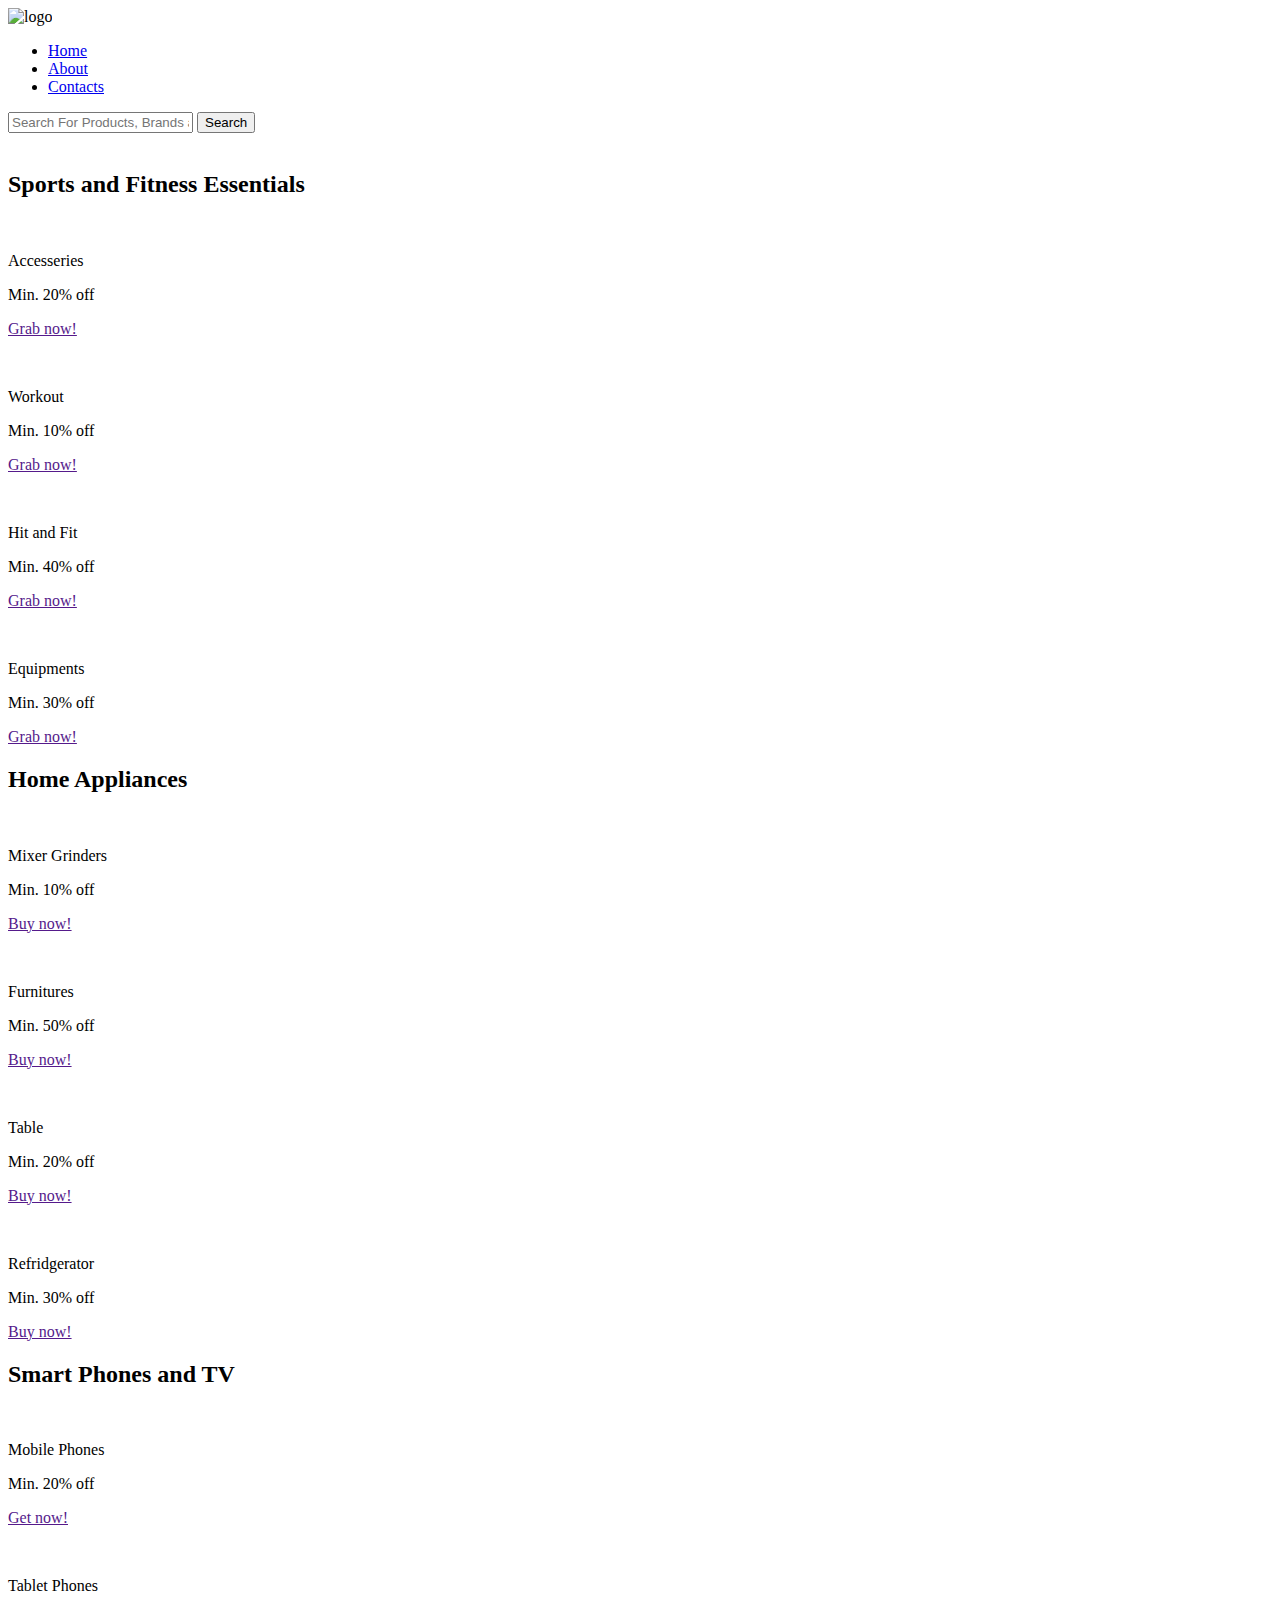
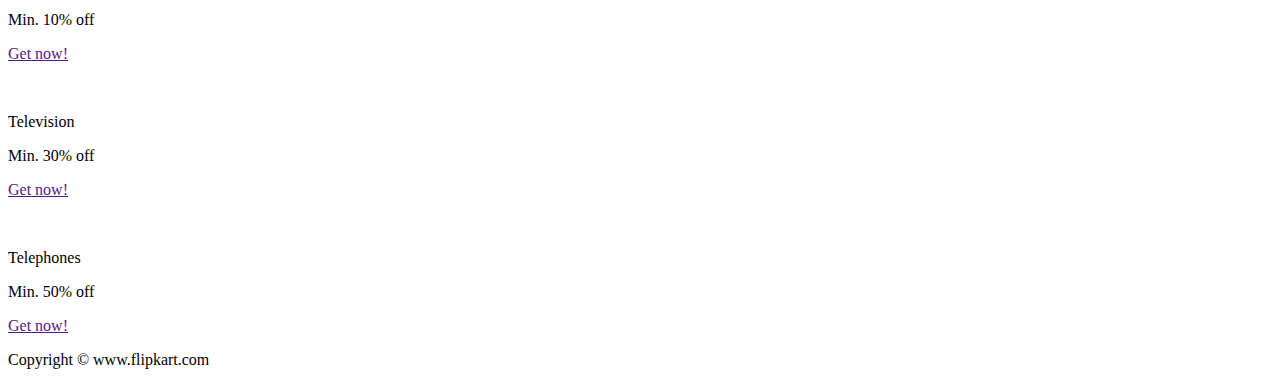
==== index.html @ 003a07cf "Update index.html" ====
<!DOCTYPE html>
<html lang="en">

<head>
    <meta charset="UTF-8">
    <meta http-equiv="X-UA-Compatible" content="IE=edge">
    <meta name="viewport" content="width=device-width, initial-scale=1.0">
    <title>Online Shopping Site for Mobiles, Electronics, Furniture, Grocery, Lifestyle, Books & More. Best Offers!</title>
    <link rel="shortcut icon" href="favicon.ico" type="image/x-icon">
    <link rel="stylesheet" href="style.css">
    <link rel="stylesheet" href="utils.css">
    <link rel="stylesheet" href="responsive.css">
</head>

<body>
    <header>
        <nav>
            <div class="logo">
                <img src="flipkart.png" alt="logo" class="logo">
            </div>
            <ul>
                <li><a href="#">Home</a></li>
                <li><a href="about.html">About</a></li>
                <!-- <li><a href="products.html">Products</a></li> -->
                <li><a href="contact.html">Contacts</a></li>
            </ul>
            <div class="Search">
                <input type="text" placeholder="Search For Products, Brands and more" id="Search">
                <button class="btn">Search</button>

            </div>

        </nav>
    </header>
    <main>
        <div class="container">
            <div class="slider">
                <img src="https://source.unsplash.com/1600x400/?shopping, ecommerce" alt="" id="sliderimg">
            </div>
            <div class="card">
                <h2>Sports and Fitness Essentials</h2>

                <div class="cards">

                    <div class="card-item">
                        <img src="istockphoto-625739874-612x612.jpg" alt="">

                        <div class="lines">
                            <p class="text-centre"> Accesseries </p>
                            <p class="text-centre"> Min. 20% off </p>
                       <a href="">     <p class="text-centre" class="buy"> Grab now!</p> </a>
                        </div>
                    </div>

                    <div class="card-item">
                        <img src="download (1).jfif" alt="">

                        <div class="lines">
                            <p class="text-centre"> Workout </p>
                            <p class="text-centre"> Min. 10% off </p>
                           <a href=""> <p class="text-centre" class="buy"> Grab now!</p>  </a>
                        </div>
                    </div>

                    <div class="card-item">
                        <img src="images.jfif" alt="">

                        <div class="lines">
                            <p class="text-centre"> Hit and Fit </p>
                            <p class="text-centre"> Min. 40% off </p>
                          <a href="">  <p class="text-centre" class="buy"> Grab now!</p> </a>
                        </div>
                    </div>

                    <div class="card-item">
                        <img src="download (2).jfif" alt="">

                        <div class="lines">
                            <p class="text-centre"> Equipments </p>
                            <p class="text-centre"> Min. 30% off </p>
                          <a href=""> <p class="text-centre" class="buy"> Grab now!</p> </a> 
                     </div>

                     <!-- <div class="card-item">
                        <img src="https://source.unsplash.com/200x200/?gym, workout" alt="">

                        <div class="lines">
                            <p class="text-centre"> Dumbells </p>
                            <p class="text-centre"> Min. 20% off </p>
                            <p class="text-centre"> Grab now!</p>
                     </div> -->
                     

                    </div>
                </div>
            </div>    

            <div class="card">
                <h2>Home Appliances</h2>

                <div class="cards">

                    <div class="card-item">
                        <img src="61NEMP3jthL.jpg" alt="">

                        <div class="lines">
                            <p class="text-centre">Mixer Grinders</p>
                            <p class="text-centre"> Min. 10% off </p>
                        <a href="">    <p class="text-centre" class="buy"> Buy now!</p> </a>
                        </div>
                    </div>

                    <div class="card-item">
                        <img src="Il-letto-matrimoniale-200x200-Il-Letto-Nocits.jpg" alt="">

                        <div class="lines">
                            <p class="text-centre">Furnitures</p>
                            <p class="text-centre"> Min. 50% off </p>
                          <a href="">  <p class="text-centre" class="buy"> Buy now!</p></a>
                        </div>
                    </div>

                    <div class="card-item">
                        <img src="GN-OLMO_200x200.jpg" alt="">

                        <div class="lines">
                            <p class="text-centre">Table</p>
                            <p class="text-centre"> Min. 20% off </p>
                            <a href="">  <p class="text-centre" class="buy"> Buy now!</p></a>
                        </div>
                    </div>

                    <div class="card-item">
                        <img src="31r2VAt-TDL._SX342_SY445_QL70_FMwebp_.webp" alt="">

                        <div class="lines">
                            <p class="text-centre">Refridgerator </p>
                            <p class="text-centre"> Min. 30% off </p>
                            <a href="">  <p class="text-centre" class="buy"> Buy now!</p></a>
                     </div>

                     <!-- <div class="card-item">
                        <img src="https://source.unsplash.com/200x200/?gym, workout" alt="">

                        <div class="lines">
                            <p class="text-centre"> Dumbells </p>
                            <p class="text-centre"> Min. 20% off </p>
                            <p class="text-centre"> Grab now!</p>
                     </div> -->

                    </div>
                </div>
            </div>

            <div class="card">
                <h2>Smart Phones and TV</h2>

                <div class="cards">

                    <div class="card-item">
                        <img src="OPPO-K3-Aurora-Blue-8GB-RAM-AMOLED-Display-128GB-Storage-3765mAH-Battery-B07HGLBZ9J-550x550.jpg" alt="">

                        <div class="lines">
                            <p class="text-centre"> Mobile Phones </p>
                            <p class="text-centre"> Min. 20% off </p>
                            <a href="">  <p class="text-centre" class="buy"> Get now!</p></a>
                        </div>
                    </div>

                    <div class="card-item">
                        <img src="418KmWHA2oL._SX300_SY300_QL70_FMwebp_.webp" alt="">

                        <div class="lines">
                            <p class="text-centre"> Tablet Phones </p>
                            <p class="text-centre"> Min. 10% off </p>
                            <a href="">  <p class="text-centre" class="buy"> Get now!</p></a>
                        </div>
                    </div>

                    <div class="card-item">
                        <img src="-original-imageq5ek3atjgse.webp" alt="">

                        <div class="lines">
                            <p class="text-centre"> Television </p>
                            <p class="text-centre"> Min. 30% off </p>
                            <a href="">  <p class="text-centre" class="buy"> Get now!</p></a>
                        </div>
                    </div>

                    <div class="card-item">
                        <img src="download.jfif" alt="">

                        <div class="lines">
                            <p class="text-centre">Telephones </p>
                            <p class="text-centre"> Min. 50% off </p>
                            <a href="">  <p class="text-centre" class="buy"> Get now!</p></a>
                     </div>

                     <!-- <div class="card-item">
                        <img src="https://source.unsplash.com/200x200/?gym, workout" alt="">

                        <div class="lines">
                            <p class="text-centre"> Dumbells </p>
                            <p class="text-centre"> Min. 20% off </p>
                            <p class="text-centre"> Grab now!</p>
                     </div> -->

                    </div>
                </div>
            </div>
        </div>
    </main>
    <footer class="flex-all-centre">
        <p>Copyright &copy; www.flipkart.com</p>
    </footer>
</body>

</html>
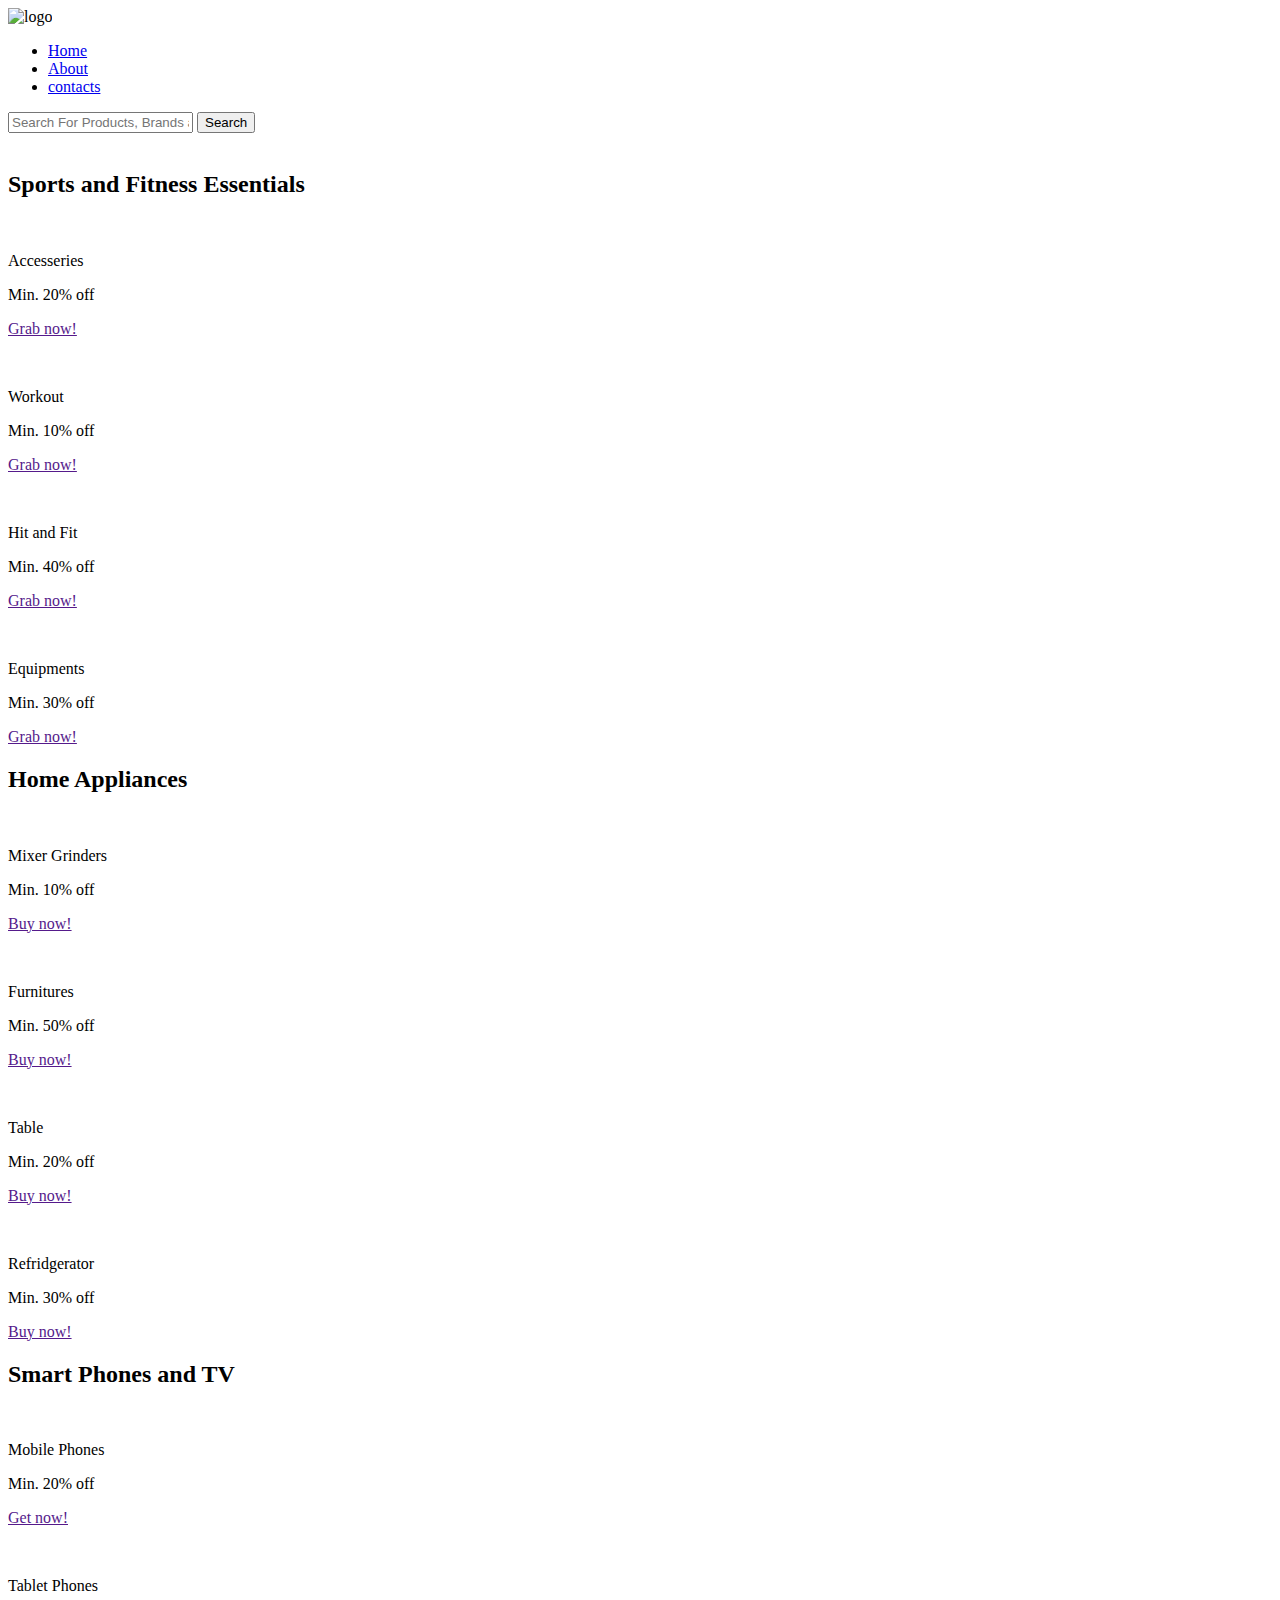
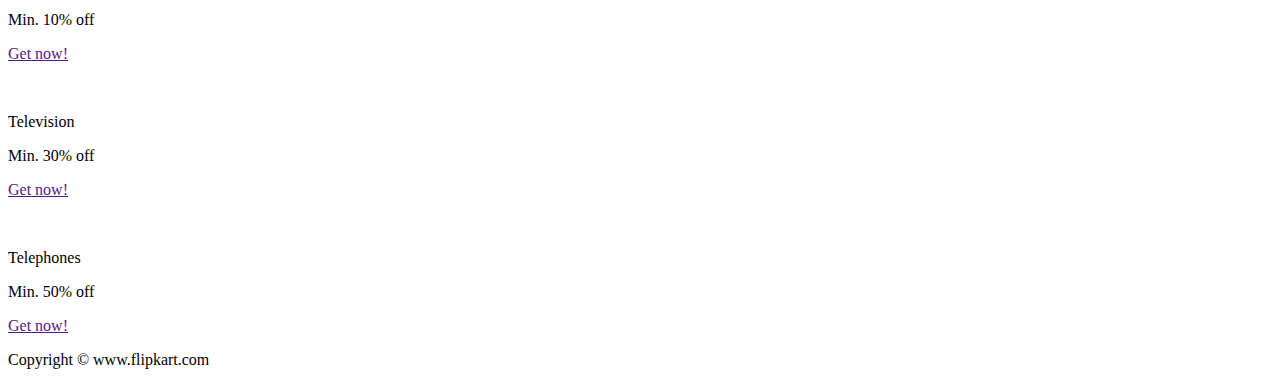
==== commit 726dfe28: "Update index.html" ====
--- a/index.html
+++ b/index.html
@@ -22,7 +22,7 @@
                 <li><a href="#">Home</a></li>
                 <li><a href="about.html">About</a></li>
                 <!-- <li><a href="products.html">Products</a></li> -->
-                <li><a href="contact.html">Contacts</a></li>
+                <li><a href="/contact.html">contacts</a></li>
             </ul>
             <div class="Search">
                 <input type="text" placeholder="Search For Products, Brands and more" id="Search">
